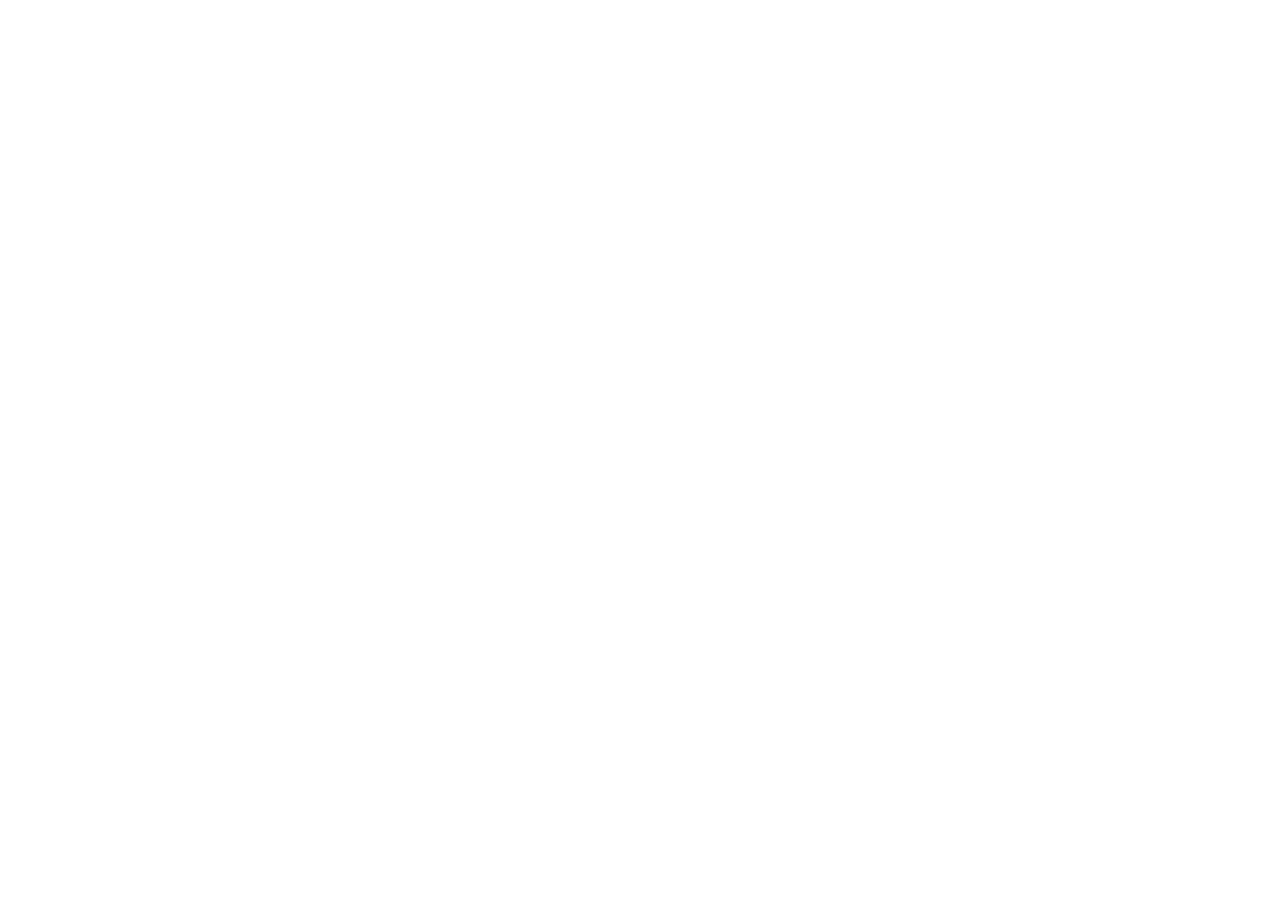
==== index.html @ 6a11e98e "index . html || script . js || style . css linked" ====
<!DOCTYPE html>
<html lang="en">

<head>
    <meta charset="UTF-8">
    <meta http-equiv="X-UA-Compatible" content="IE=edge">
    <meta name="viewport" content="width=device-width, initial-scale=1.0">
    <title>Click-and-Drag</title>
    <link rel="stylesheet" href="style.css">
</head>

<body>
    <script src="script.js"></script>
</body>

</html>
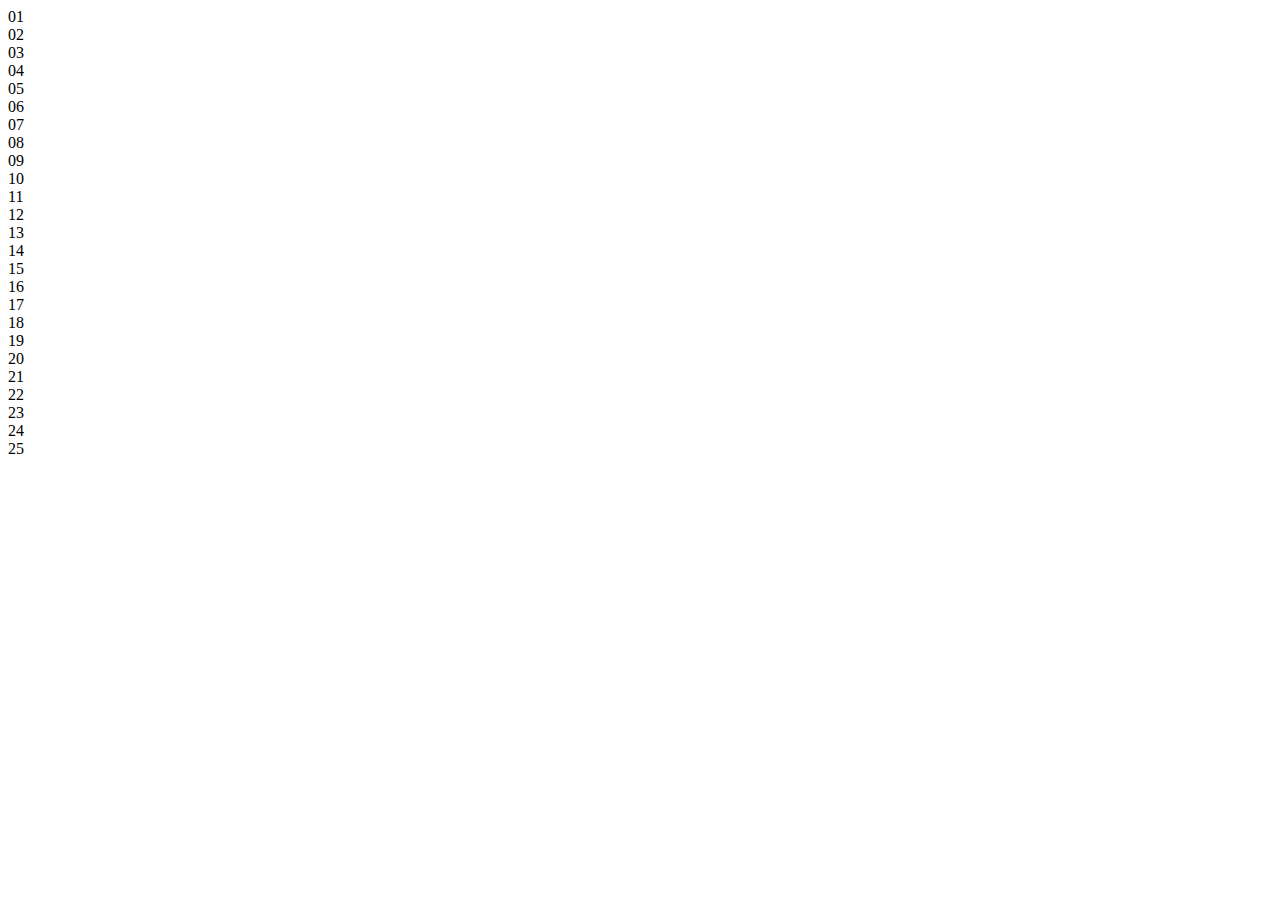
==== commit 17e9a414: "code - index.html (structure) of the project added" ====
--- a/index.html
+++ b/index.html
@@ -10,6 +10,34 @@
 </head>
 
 <body>
+    <div class="items">
+        <div class="item item1">01</div>
+        <div class="item item2">02</div>
+        <div class="item item3">03</div>
+        <div class="item item4">04</div>
+        <div class="item item5">05</div>
+        <div class="item item6">06</div>
+        <div class="item item7">07</div>
+        <div class="item item8">08</div>
+        <div class="item item9">09</div>
+        <div class="item item10">10</div>
+        <div class="item item11">11</div>
+        <div class="item item12">12</div>
+        <div class="item item13">13</div>
+        <div class="item item14">14</div>
+        <div class="item item15">15</div>
+        <div class="item item16">16</div>
+        <div class="item item17">17</div>
+        <div class="item item18">18</div>
+        <div class="item item19">19</div>
+        <div class="item item20">20</div>
+        <div class="item item21">21</div>
+        <div class="item item22">22</div>
+        <div class="item item23">23</div>
+        <div class="item item24">24</div>
+        <div class="item item25">25</div>
+    </div>
+
     <script src="script.js"></script>
 </body>
 
